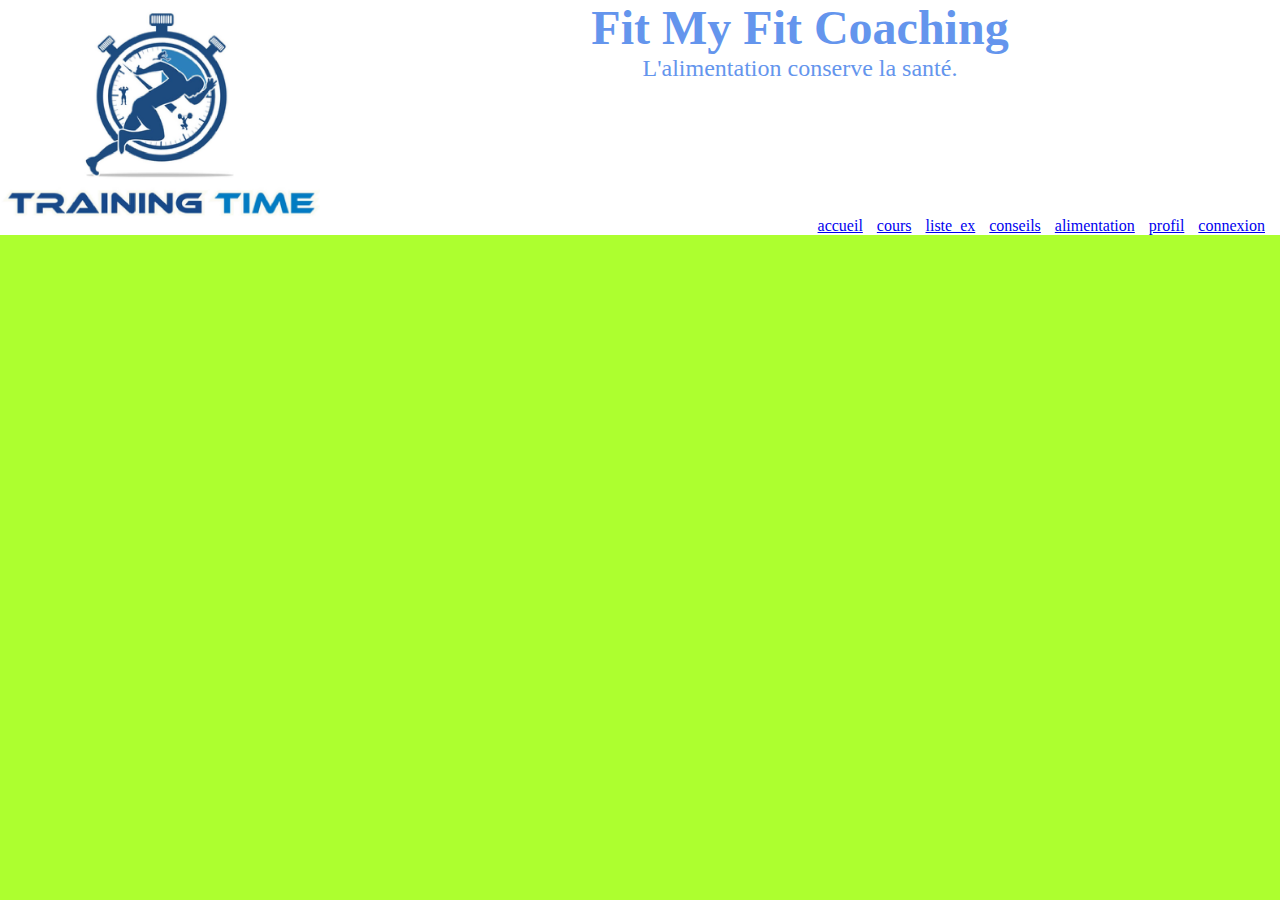
==== alimentation.html @ ff53ffba "Amélioration du site web" ====
<!DOCTYPE html>
<html lang="fr">
  <head>
    <meta charset="UTF-8" />
    <meta name="viewport" content="width=device-width, initial-scale=1.0" />
    <title>Fit My Fit Coaching</title>

    <link rel="stylesheet" href="./style/style.css">

    <script src="./app/animation.js"></script>
  </head>

  <body>
    <!-- bandeau menu -->
    <header>

      <img class="logo_chrono" src="img/IMG_6351.jpg" alt="logo chrono" />
    
      <div class="titre">  
        <h1>Fit My Fit Coaching</h1>
        <p>L'alimentation conserve la santé.</p>
      </div>
    
      <div class="menu">
        <ul>
          <li><a href="index.html">accueil</a></li>
          <li><a href="cours.html">cours</a></li>
          <li><a href="liste_ex.html">liste_ex</a></li>
          <li><a href="conseils.html">conseils</a></li>
          <li><a href="alimentation.html">alimentation </a></li>
          <li><a href="profil.html">profil</a></li>
          <li><a href="identifiant.html">connexion</a></li>
        </ul>
      </div>
    
    </header>



    <!-- corps du site -->


    <!-- fin du site -->
  </body>
</html>
---- style/style.css ----
*{
  margin: 0;
  padding: 0;
}
body{
  background: greenyellow;
}


/* bandeau menu */
header{
  background: white;
  position: fixed;
}
.logo_chrono{
  width: 25%;
  float: left;
  position: relative;
}
.titre{
  text-align: center;
  color: cornflowerblue;
  font-size: 1.5em;
}
.menu{
  list-style-type: none;
  display: block;
  position: absolute;
  bottom: 0;
  right: 0;
}
.menu ul{
  text-align: right;
  padding-right: 15px;
}
.menu li{
  display: inline-flex; 
  padding-left: 10px;
}
a{
  display: block;
}
a:hover{
  color: black;
}
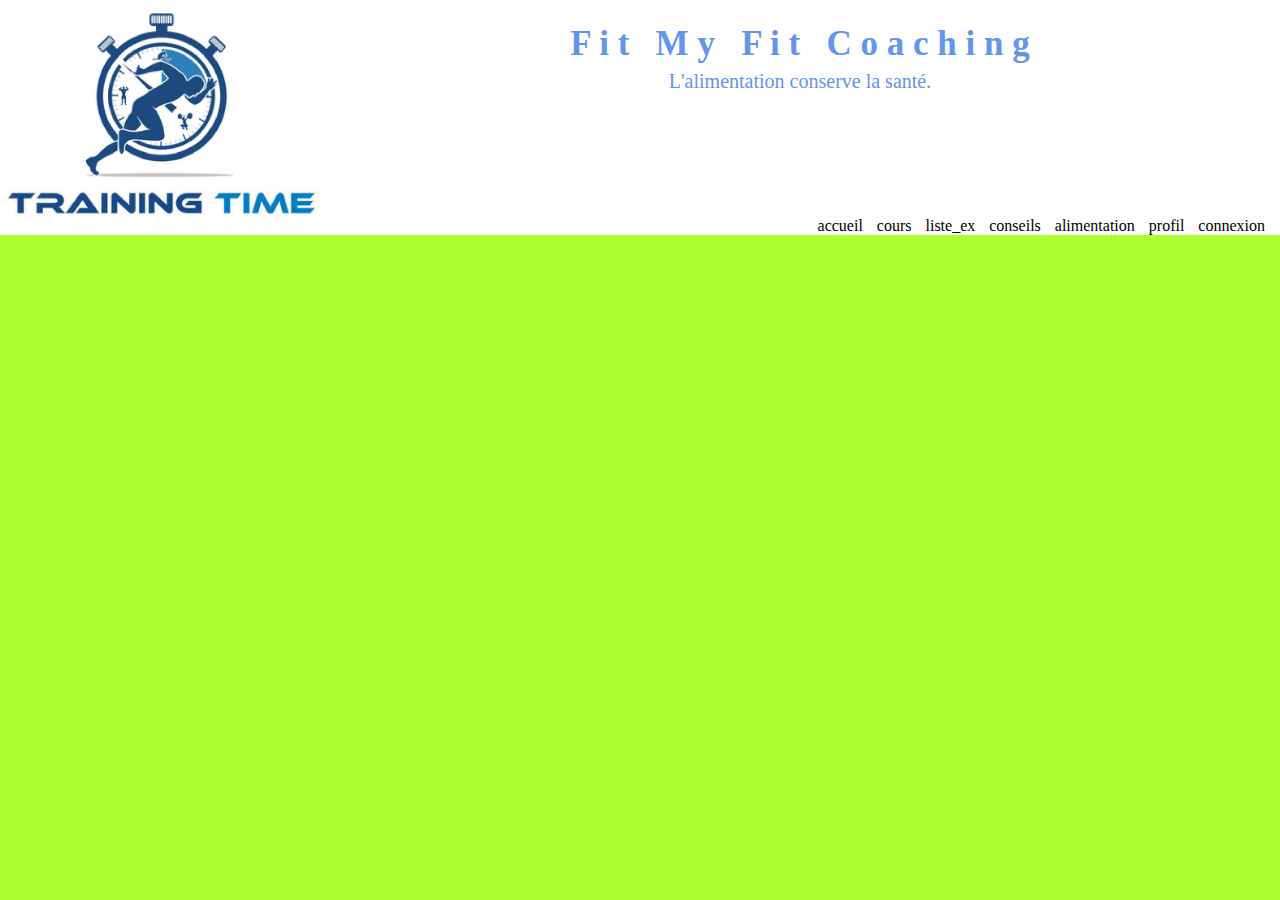
==== commit 9c6e551c: "modification des html et du css" ====
--- a/alimentation.html
+++ b/alimentation.html
@@ -1,35 +1,55 @@
 <!DOCTYPE html>
 <html lang="fr">
+  
   <head>
     <meta charset="UTF-8" />
     <meta name="viewport" content="width=device-width, initial-scale=1.0" />
     <title>Fit My Fit Coaching</title>
 
     <link rel="stylesheet" href="./style/style.css">
-
-    <script src="./app/animation.js"></script>
   </head>
 
   <body>
     <!-- bandeau menu -->
-    <header>
+    <header class="banniere">
 
       <img class="logo_chrono" src="img/IMG_6351.jpg" alt="logo chrono" />
-    
-      <div class="titre">  
-        <h1>Fit My Fit Coaching</h1>
-        <p>L'alimentation conserve la santé.</p>
+  
+      <div class="h1">
+          <!-- <h1>Fit My Fit coaching</h1> -->
+        <h1 class="titre">
+          <span class="lettres">F</span>
+          <span class="lettres">i</span>
+          <span class="lettres">t</span>
+          &nbsp;
+          <span class="lettres">M</span>
+          <span class="lettres">y</span>
+          &nbsp;
+          <span class="lettres">F</span>
+          <span class="lettres">i</span>
+          <span class="lettres">t</span>
+          &nbsp;
+          <span class="lettres">C</span>
+          <span class="lettres">o</span>
+          <span class="lettres">a</span>
+          <span class="lettres">c</span>
+          <span class="lettres">h</span>
+          <span class="lettres">i</span>
+          <span class="lettres">n</span>
+          <span class="lettres">g</span>
+        </h1>
+        <p class="titre2">L'alimentation conserve la santé.</p>
       </div>
-    
+      
       <div class="menu">
         <ul>
-          <li><a href="index.html">accueil</a></li>
-          <li><a href="cours.html">cours</a></li>
-          <li><a href="liste_ex.html">liste_ex</a></li>
-          <li><a href="conseils.html">conseils</a></li>
-          <li><a href="alimentation.html">alimentation </a></li>
-          <li><a href="profil.html">profil</a></li>
-          <li><a href="identifiant.html">connexion</a></li>
+          <li><a href = "index.html"       >accueil</a></li>
+          <li><a href = "cours.html"       >cours</a></li>
+          <li><a href = "liste_ex.html"    >liste_ex</a></li>
+          <li><a href = "conseils.html"    >conseils</a></li>
+          <li><a href = "alimentation.html">alimentation</a></li>
+          <li><a href = "profil.html"      >profil</a></li>
+          <li><a href = "identifiant.html" >connexion</a></li>
         </ul>
       </div>
     
@@ -41,5 +61,7 @@
 
 
     <!-- fin du site -->
+    
+    <script src="./app/animation.js"></script>
   </body>
 </html>
--- a/style/style.css
+++ b/style/style.css
@@ -1,6 +1,7 @@
 *{
   margin: 0;
   padding: 0;
+  box-sizing: border-box;
 }
 body{
   background: greenyellow;
@@ -8,7 +9,7 @@
 
 
 /* bandeau menu */
-header{
+.banniere{
   background: white;
   position: fixed;
 }
@@ -17,10 +18,27 @@
   float: left;
   position: relative;
 }
-.titre{
+.h1{
   text-align: center;
   color: cornflowerblue;
-  font-size: 1.5em;
+  position: relative;
+  font-size: 20px;
+}
+.lettres{
+  margin: 0;
+  padding: 0;
+  letter-spacing: 0px;    /* écart en les lettres */
+}
+.titre{
+  position: relative;
+  left: 5%;
+  font-size: 35px;
+  transform: translate(-5%, 60%);  /* POSITION (HORIZONTAL, VERTICAL) */
+}
+.titre2{
+  position: relative;
+  margin-top: 30px;
+  text-align: center;
 }
 .menu{
   list-style-type: none;
@@ -39,7 +57,10 @@
 }
 a{
   display: block;
+  color: black;
+  text-decoration: none;
+  cursor: auto;
 }
 a:hover{
-  color: black;
+  color: blue;
 }